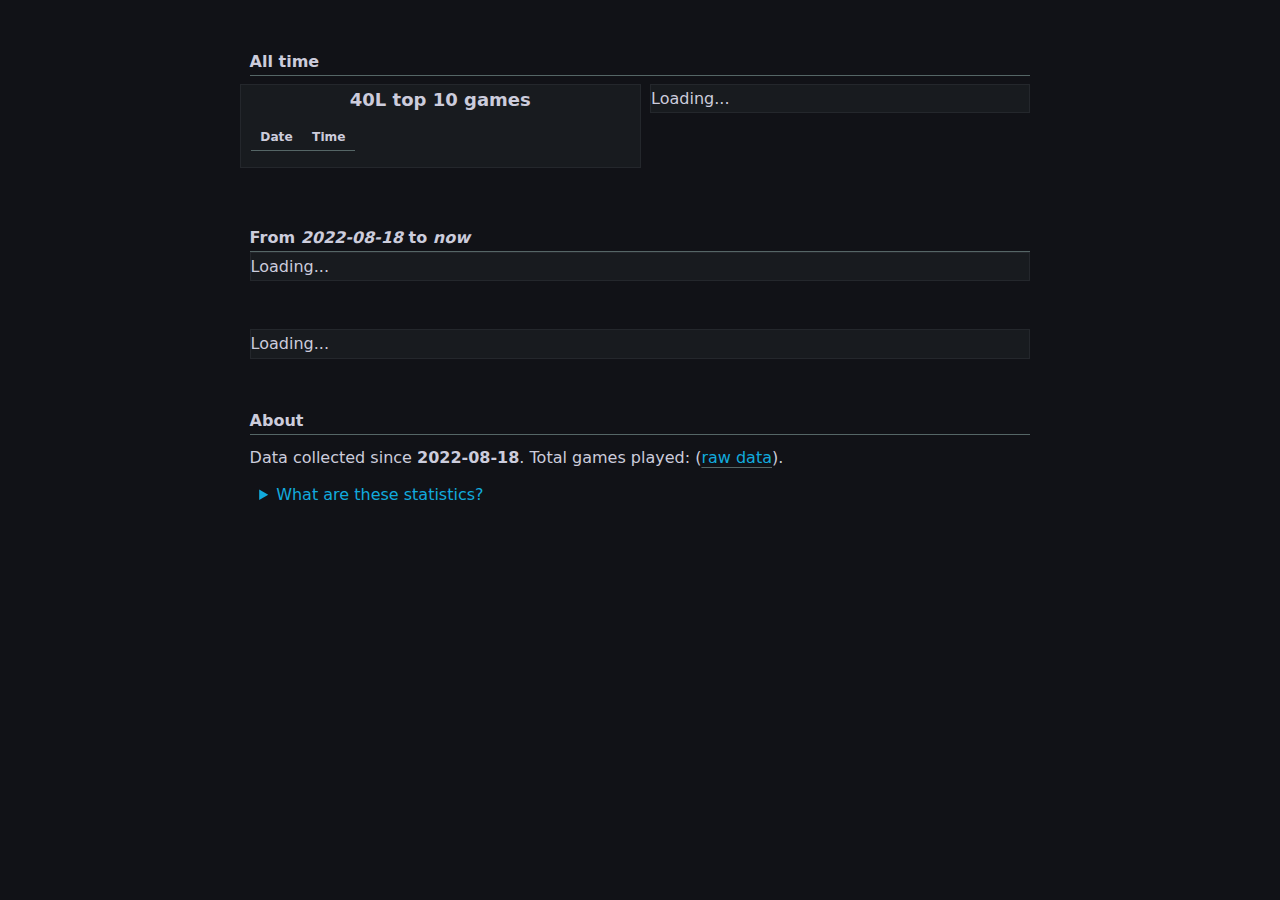
==== index.html @ 2da779eb "Add headers" ====
<html data-theme="dark">
  <head>
    <meta charset="utf-8">
    <meta name="viewport" content="width=device-width, initial-scale=1">
    <meta name="description" content="My personal Tetris statistics">
    <title>Tetris stats</title>
    <link rel="stylesheet" href="css/classless.css">
    <link rel="stylesheet" href="css/app.css">
    <link rel="stylesheet" href="css/uPlot.min.css">
    <script src="js/uPlot.iife.min.js"></script>
    <script src="js/papaparse.min.js"></script>
    <script src="js/app.js"></script>
    <script>
      onDocumentReady(main)
    </script>
  </head>
  <body>
    <main>
      <div class="header">
        <strong>All time</strong>
        <hr/>
      </div>

      <div class="row">
        <div class="col top-10-table-container panel">
          <div class="u-title">40L top 10 games</div>
          <table id="top-10-table">
            <thead> <tr> <th>Date</th> <th>Time</th> </tr> </thead>
            <tbody>
            </tbody>
          </table>
        </div>

        <div class="col">
          <div id="40l-personal-bests-container" class="panel">Loading...</div>
        </div>
      </div>

      <div class="header">
        <strong>From <em>2022-08-18</em> to <em>now</em></strong>
        <hr/>
      </div>

      <div id="40l-over-time-container" class="panel">Loading...</div>

      <div id="40l-performance-distribution-container" class="panel">Loading...</div>

      <div class="header">
        <strong>About</strong>
        <hr/>
      </div>
      <p>Data collected since <strong>2022-08-18</strong>. Total games played: <strong><span id="total-games-played"></span></strong> (<a href="/recent">raw data</a>).</p>

      <details>
        <summary>What are these statistics?</summary>
        <p>This page shows my Tetris statistics. I mainly play on <a href="https://tetr.io">tetr.io</a> and my profile can be found <a href="https://ch.tetr.io/u/wqwqwq">here</a>. The data on this page is collected by <a href="https://github.com/benjaminheng/tetrio-metrics">tetrio-metrics</a>, a program I wrote. I use this data to visualize my improvement over time.</p>
        <p>40L, also known as a 40 line sprint, is a game mode in Tetris where
        the goal is to clear 40 lines as fast as possible. The 40L game mode is
        commonly used as a measure of a player's speed.</p>
      </details>
    </main>
  </body>
</html>
---- css/classless.css ----
/* Classless.css v1.0

Table of Contents:
 1. Theme Settings
 2. Reset
 3. Base Style
 4. Extras  (remove unwanted)
 5. Classes  (remove unwanted)
*/

/* 1. Theme Settings ––––––––––––––––––––-–––––––––––––– */


:root, html[data-theme='light'] {
	--rem: 12pt;
	--width: 50rem;
	--navpos: absolute;  /* fixed | absolute */
	--font-p: 1em/1.7  'Open Sans', 'DejaVu Sans', FreeSans, Helvetica, sans-serif;
	--font-h: .9em/1.5 'Open Sans', 'DejaVu Sans', FreeSans, Helvetica, sans-serif;
	--font-c: .9em/1.4 'DejaVu Sans Mono', monospace;
	--border: 1px solid var(--cmed);
	--ornament: "‹‹‹ ›››";
	/* foreground   | background color */
	--cfg:   #433;    --cbg:    #fff;
	--cdark: #888;    --clight: #f5f6f7;
	--cmed:  #d1d1d1;
	--clink: #07c;
	--cemph: #088;    --cemphbg: #0881;
}


/* 2. Reset –––––––––––––––––––––––––––––––––––––––––––– */

/* reset block elements  */
* { box-sizing: border-box; border-spacing: 0; margin: 0; padding: 0;}
header, footer, figure, table, video, details, blockquote,
ul, ol, dl, fieldset, pre, pre > code, caption {
	display: block;
	margin: 0.5rem 0rem 1rem;
	width: 100%;
	overflow: auto hidden;
	text-align: left;
}
video, summary, input, select { outline:none; }

/* reset clickable things  (FF Bug: select:hover prevents usage) */
a, button, select, summary { color: var(--clink); cursor: pointer; }


/* 3. Base Style ––––––––––––––––––––––––––––––––––––––– */
html { font-size: var(--rem); background: var(--cbg); }
body {
	position: relative;
	margin: auto;
	max-width: var(--width);
	font: var(--font-p);
	color: var(--cfg);
	padding: 3.0rem 0.6rem 0;
	overflow-x: hidden;
}
body > footer { margin: 10rem 0rem 0rem; font-size: 90%; }
p { margin: .6em 0; }

/* links */
a[href]{ text-decoration: underline solid var(--cmed); text-underline-position: under; }
a[href^="#"] {text-decoration: none; }
a:hover, button:not([disabled]):hover, summary:hover {
	filter: brightness(92%); color: var(--cemph); border-color: var(--cemph);
}

/* lists */
ul, ol, dl { margin: 1rem 0; padding: 0 0 0 2em; }
li:not(:last-child), dd:not(:last-child) { margin-bottom: 0.5rem; }
dt { font-weight: bold; }

/* headings */
h1, h2, h3, h4, h5 { margin: 1.5em 0 .5rem; font: var(--font-h); line-height: 1.2em; clear: both; }
h1+h2, h2+h3, h3+h4, h4+h5 { margin-top: .5em; padding-top: 0; }  /* non-clashing headings */
h1 { font-size: 2.2em; font-weight: 300; }
h2 { font-size: 2.0em; font-weight: 300; font-variant: small-caps; }
h3 { font-size: 1.5em; font-weight: 400; }
h4 { font-size: 1.1em; font-weight: 700; }
h5 { font-size: 1.2em; font-weight: 400; color: var(--cfg); }
h6 { font-size: 1.0em; font-weight: 700; font-style: italic; display: inline; }
h6 + p { display: inline; }

/* tables */
td, th {
  padding: 0.5em 0.8em;
  text-align: right;
  border-bottom: 0.1rem solid var(--cmed);
  white-space: nowrap;
  font-size: 95%;
}
thead th[colspan] { padding: .2em 0.8em; text-align: center; }
thead tr:not(:only-child) td { padding: .2em 0.8em; }
thead+tbody tr:first-child td { border-top: 0.1rem  solid var(--cdark);  }
td:first-child, th:first-child { text-align: left; }
tr:hover{ background-color: var(--clight); }
table img { display: block; }

/* figures */
img, svg { max-width: 100%; vertical-align: text-top; object-fit: cover; }
p>img:not(:only-child) { float: right; margin: 0 0 .5em .5em; }
figure > img { display: inline-block; width: auto; }
figure > img:only-of-type, figure > svg:only-of-type { max-width: 100%; display: block; margin: 0 auto 0.4em; }
figcaption, caption { font: var(--font-h); color: var(--cdark); width: 100%; }
figcaption > *:first-child, caption > *:first-child { display: inline-block; margin: 0; }
figure > *:not(:last-child) { margin-bottom: 0.4rem; }

/* code */
pre > code {
  margin: 0;
  position: relative;
  padding: 0.8em;
  border-left: .4rem solid var(--cemph);
}
code, kbd, samp {
	padding: 0.2em;
	font: var(--font-c);
	background: var(--clight);
	border-radius: 4px;
}
kbd { border: 1px solid var(--cmed); }

/* misc */
blockquote { border-left: 0.4rem solid var(--cmed); padding: 0 0 0 1rem;  }
time{ color: var(--cdark); }
hr { border: 0; border-top: 0.1rem solid var(--cmed); }
nav { width: 100%; background-color: var(--clight); }
::selection, mark { background: var(--clink); color: var(--cbg); }


/* 4. Extra Style –––––––––––––––––––––––––––––––––––––– */

/* Auto Numbering: figure/tables/headings/cite */
article { counter-reset: h2 0 h3 0 tab 0 fig 0 lst 0 ref 0 eq 0; }
article figure figcaption:before {
	color: var(--cemph);
	counter-increment: fig;
	content: "Figure " counter(fig) ": ";
}

/* subfigures */
figure { counter-reset: subfig 0 }
article figure figure { counter-reset: none; }
article figure > figure { display: inline-grid; width: auto; }
figure > figure:not(:last-of-type) { padding-right: 1rem; }
article figure figure figcaption:before {
	counter-increment: subfig 1;
	content: counter(subfig, lower-alpha) ": ";
}

/* listings */
article figure pre + figcaption:before {
	counter-increment: lst 1;
	content: "Listing " counter(lst) ": ";
}

/* tables */
figure > table:only-of-type { display: table; margin: 0.5em auto !important; width: fit-content; }
article figure > table caption { display: table-caption; caption-side: bottom; }
article figure > table + figcaption:before,
article table caption:before {
	color: var(--cemph);
	counter-increment: tab 1;
	content: "Table " counter(tab) ": ";
}

/* headings */
article h2, h3 { position: relative; }
article h2:before,
article h3:before {
	display: inline-block;
	position: relative;
	font-size: 0.6em;
	text-align: right;
	vertical-align: baseline;
	left: -1rem;
	width: 2.5em;
	margin-left: -2.5em;
}
article h1 { counter-set: h2; }
article h2:before { counter-increment: h2; content: counter(h2) ". "; counter-set: h3; }
article h3:before { counter-increment: h3; content: counter(h2) "." counter(h3) ". ";}
@media (max-width: 60rem) { h2:before, h3:before { display: none; } }

/* tooltip + citation */
article p>cite:before {
	padding: 0 .5em 0 0;
	counter-increment: ref; content: " [" counter(ref) "] ";
	vertical-align: super; font-size: .6em;
}
article p>cite > *:only-child { display: none; }
article p>cite:hover > *:only-child,
[data-tooltip]:hover:before {
	display: inline-block; z-index: 40;
	white-space: pre-wrap;
	position: absolute; left: 1rem; right: 1rem;
	padding: 1em 2em;
	text-align: center;
	transform:translateY( calc(-100%) );
	content: attr(data-tooltip);
	color: var(--cbg);
	background-color: var(--cemph);
	box-shadow: 0 2px 10px 0 black;
}
[data-tooltip], article p>cite:before { 
	color: var(--clink);
	border: .8rem solid transparent; margin: -.8rem;
}
abbr[title], [data-tooltip] { cursor: help; }

/* navbar */
nav+* { margin-top: 3rem; }
body>nav, header nav {
	position: var(--navpos);
	top: 0; left: 0; right: 0;
	z-index: 41;
	box-shadow: 0vw -50vw 0 50vw var(--clight), 0 calc(-50vw + 2px) 4px 50vw var(--cdark);
}
nav ul { list-style-type: none; }
nav ul:first-child { margin: 0; padding: 0; overflow: visible; }
nav ul:first-child > li {
	display: inline-block;
	margin: 0;
	padding: 0.8rem .6rem;
}
nav ul > li > ul {
	display: none;
	width: auto;
	position: absolute;
	margin: 0.5rem 0;
	padding: 1rem 2rem;
	background-color: var(--clight);
	border: var(--border);
	border-radius: 4px;
	z-index: 42;
}
nav ul > li > ul > li { white-space: nowrap; }
nav ul > li:hover > ul { display: block; }
@media (max-width: 40rem) {
	nav ul:first-child > li:first-child:after { content: " \25BE"; }
	nav ul:first-child > li:not(:first-child):not(.sticky) { display: none; }
	nav ul:first-child:hover > li:not(:first-child):not(.sticky) { display: block; float: none !important; }
}

/* details/cards */
summary>* { display: inline; }
.card, details {
	display: block;
	margin: 0.5rem 0rem 1rem;
	padding: 0 .6rem;
	border-radius: 4px;
	overflow: hidden;
}
.card, details[open] { outline: 1px solid var(--cmed); }
.card>img:first-child { margin: -3px -.6rem; max-width: calc(100% + 1.2rem); }
summary:hover, details[open] summary, .card>p:first-child {
	box-shadow: inset 0 0 0 2em var(--clight), 0 -.8rem 0 .8rem var(--clight); 
}
.hint { --cmed: var(--cemph); --clight: var(--cemphbg); background-color: var(--clight); }
.warn { --cmed: #c11; --clight: #e221; background-color: var(--clight); }

/* big first letter */
article > section:first-of-type > h2:first-of-type + p:first-letter,
article > h2:first-of-type + p:first-letter, .lettrine {
	float: left;
	font-size: 3.5em;
	padding: 0.1em 0.1em 0 0;
	line-height: 0.68em;
	color: var(--cemph);
}

/* ornaments */
section:after {
	display: block;
	margin: 1em 0;
	color: var(--cmed);
	text-align: center;
	font-size: 1.5em;
	content: var(--ornament);
}

/* side menu (aside is not intended for use in a paragraph!) */
main aside {
	position: absolute;
	width: 8rem;      right: -8.6rem;
	font-size: 0.8em; line-height: 1.4em;
}
@media (max-width: 70rem) { main aside { display: none; } }

/* forms and inputs  */
textarea, input:not([type=range]), button, select {
	font: var(--font-h);
	border-radius: 4px;
	border: 1.5px solid var(--cmed);
	padding: 0.4em 0.8em;
}
fieldset select, input:not([type=checkbox]):not([type=radio]) {
	display: block;
	width: 100%;
	margin: 0 0 1rem;
}
button, select {
	font-weight: bold;
	background-color: var(--clight);
	margin: .5em;
	border: 1.5px solid var(--clink);
}
button { padding: 0.4em 1em; font-size: 85%; letter-spacing: 0.1em; }
button[disabled]{ color: var(--cdark); border-color: var(--cmed); }
fieldset { border-radius: 4px; border: var(--border); padding: .5em 1em;}
textarea:hover, input:not([type=checkbox]):not([type*='ra']):hover, select:hover{
  border: 1.5px solid var(--cemph);
}
textarea:focus, input:not([type=checkbox]):not([type*='ra']):focus{
	border: 1.5px solid var(--clink);
	box-shadow: 0 0 5px var(--clink);
}
p>button { padding: 0 .5em; margin: 0 .5em; }
p>select { padding: 0;      margin: 0 .5em; }


/* 5. Bootstrap-compatible classes ––––––––––––––––––––– */

/* grid */
.row { display: flex; margin:  0.5rem -0.6rem; align-items: stretch; }
.row [class*="col"] { padding: 0  0.6rem; }
.row .col   { flex: 1 1 100%; }
.row .col-2 { flex: 0 0 16.66%; max-width: 16.66%;}
.row .col-3 { flex: 0 0 25%; max-width: 25%;}
.row .col-4 { flex: 0 0 33.33%; max-width: 33.33%; }
.row .col-5 { flex: 0 0 41.66%; max-width: 41.66%; }
.row .col-6 { flex: 0 0 50%; max-width: 50%; }
@media (max-width: 40rem) { .row { flex-direction: column; } }

/* align */
.text-left   { text-align: left; }
.text-right  { text-align: right; }
.text-center { text-align: center; }
.float-left  { float: left !important; }
.float-right { float: right !important; }
.clearfix    { clear: both; }

/* colors */
.text-black    { color: #000; }
.text-white    { color: #fff; }
.text-primary  { color: var(--cemph); }
.text-secondary{ color: var(--cdark); }
.bg-white    { background-color: #fff; }
.bg-light    { background-color: var(--clight); }
.bg-primary  { background-color: var(--cemph); }
.bg-secondary{ background-color: var(--cmed); }

/* margins */
.mx-auto { margin-left: auto; margin-right: auto; }
.m-0 { margin: 0 !important; }
.m-1, .mx-1, .mr-1 { margin-right:  1.0rem !important; }
.m-1, .mx-1, .ml-1 { margin-left:   1.0rem !important; }
.m-1, .my-1, .mt-1 { margin-top:    1.0rem !important; }
.m-1, .my-1, .mb-1 { margin-bottom: 1.0rem !important; }

/* pading */
.p-0 { padding: 0 !important; }
.p-1, .px-1, .pr-1 { padding-right:  1.0rem !important; }
.p-1, .px-1, .pl-1 { padding-left:   1.0rem !important; }
.p-1, .py-1, .pt-1 { padding-top:    1.0rem !important; }
.p-1, .py-1, .pb-1 { padding-bottom: 1.0rem !important; }

/* be print-friendly */
@media print { 
	@page { margin: 1.5cm 2cm; } 
	html {font-size: 9pt!important; } 
	body { max-width: 27cm; }
	p { orphans: 2; widows: 2; }
	caption, figcaption { page-break-before: avoid; }
	h2, h3, h4, h5 { page-break-after: avoid;}
	.noprint, body>nav, section:after { display: none; }
	.row { flex-direction: row; }
}
---- css/app.css ----
html[data-theme='dark'] {
	/* foreground   | background color */
	--cfg:   #ccccdc; --cbg:    #111217;
	--cdark: #999;    --clight: #333;
	--cmed:  #566;
	--clink: #1ad;
	--cemph: #0b9;    --cemphbg: #0b91;
}

.panel {
    background-color: #181b1f;
    border: 1px solid #ccccdc12;
    margin-bottom: 3rem;
}

#top-10-table {
    font-size: 0.8em;
}

.top-10-table-container > h4 {
    margin-top: 0.2em;
}

main {
    margin-bottom: 5rem;
}

body > nav {
    box-shadow: none;
}
---- css/uPlot.min.css ----
.uplot, .uplot *, .uplot *::before, .uplot *::after {box-sizing: border-box;}.uplot {font-family: system-ui, -apple-system, "Segoe UI", Roboto, "Helvetica Neue", Arial, "Noto Sans", sans-serif, "Apple Color Emoji", "Segoe UI Emoji", "Segoe UI Symbol", "Noto Color Emoji";line-height: 1.5;width: min-content;}.u-title {text-align: center;font-size: 18px;font-weight: bold;}.u-wrap {position: relative;user-select: none;}.u-over, .u-under {position: absolute;}.u-under {overflow: hidden;}.uplot canvas {display: block;position: relative;width: 100%;height: 100%;}.u-axis {position: absolute;}.u-legend {font-size: 14px;margin: auto;text-align: center;}.u-inline {display: block;}.u-inline * {display: inline-block;}.u-inline tr {margin-right: 16px;}.u-legend th {font-weight: 600;}.u-legend th > * {vertical-align: middle;display: inline-block;}.u-legend .u-marker {width: 1em;height: 1em;margin-right: 4px;background-clip: padding-box !important;}.u-inline.u-live th::after {content: ":";vertical-align: middle;}.u-inline:not(.u-live) .u-value {display: none;}.u-series > * {padding: 4px;}.u-series th {cursor: pointer;}.u-legend .u-off > * {opacity: 0.3;}.u-select {background: rgba(0,0,0,0.07);position: absolute;pointer-events: none;}.u-cursor-x, .u-cursor-y {position: absolute;left: 0;top: 0;pointer-events: none;will-change: transform;z-index: 100;}.u-hz .u-cursor-x, .u-vt .u-cursor-y {height: 100%;border-right: 1px dashed #607D8B;}.u-hz .u-cursor-y, .u-vt .u-cursor-x {width: 100%;border-bottom: 1px dashed #607D8B;}.u-cursor-pt {position: absolute;top: 0;left: 0;border-radius: 50%;border: 0 solid;pointer-events: none;will-change: transform;z-index: 100;/*this has to be !important since we set inline "background" shorthand */background-clip: padding-box !important;}.u-axis.u-off, .u-select.u-off, .u-cursor-x.u-off, .u-cursor-y.u-off, .u-cursor-pt.u-off {display: none;}
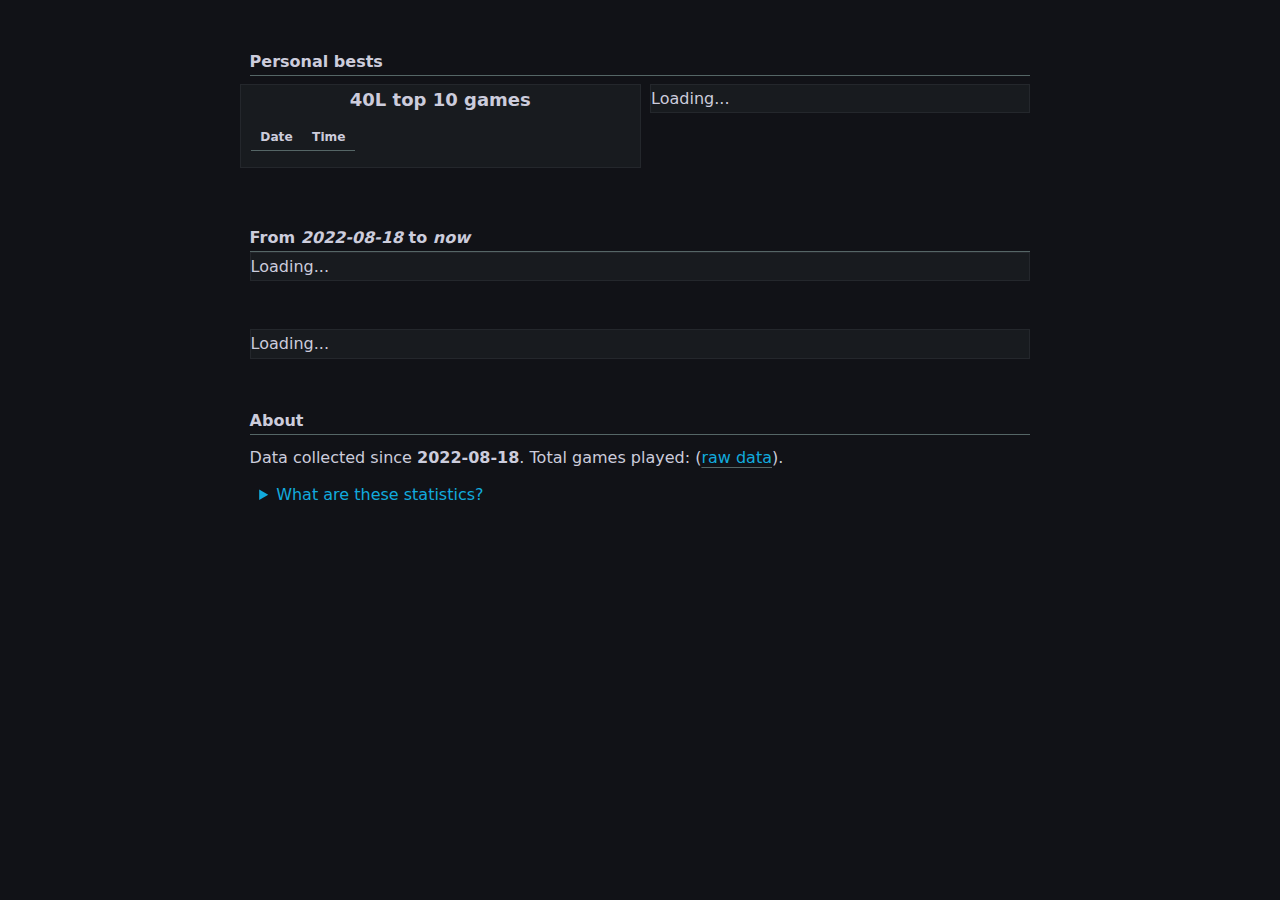
==== commit d76e5d84: "Rename header" ====
--- a/index.html
+++ b/index.html
@@ -17,7 +17,7 @@
   <body>
     <main>
       <div class="header">
-        <strong>All time</strong>
+        <strong>Personal bests</strong>
         <hr/>
       </div>
 
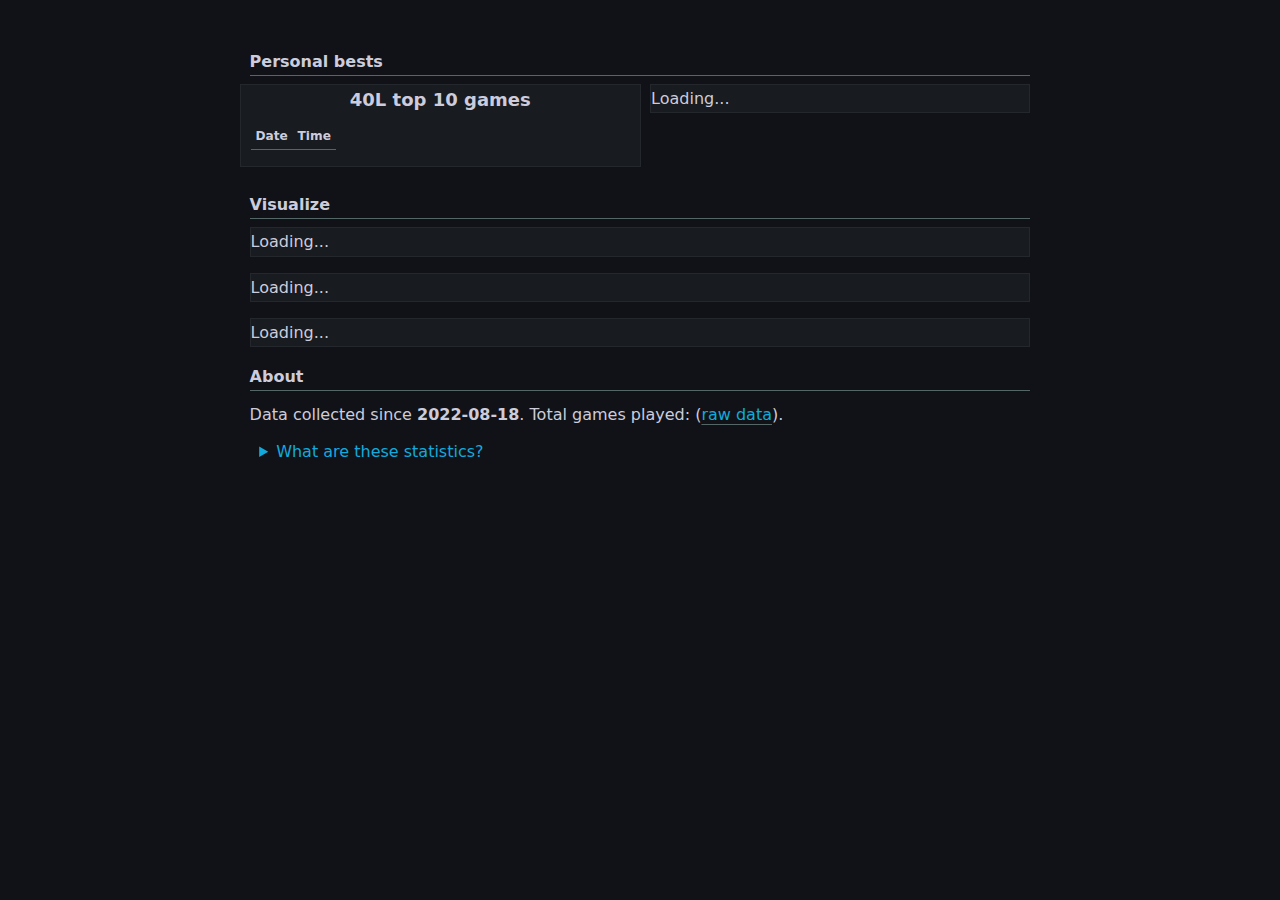
==== commit f8fb0791: "Add percentiles over time graph" ====
--- a/index.html
+++ b/index.html
@@ -1,3 +1,4 @@
+<!DOCTYPE html>
 <html data-theme="dark">
   <head>
     <meta charset="utf-8">
@@ -37,13 +38,15 @@
       </div>
 
       <div class="header">
-        <strong>From <em>2022-08-18</em> to <em>now</em></strong>
+        <strong>Visualize</strong>
         <hr/>
       </div>
 
       <div id="40l-over-time-container" class="panel">Loading...</div>
 
       <div id="40l-performance-distribution-container" class="panel">Loading...</div>
+
+      <div id="40l-percentiles-over-time-container" class="panel">Loading...</div>
 
       <div class="header">
         <strong>About</strong>
--- a/css/app.css
+++ b/css/app.css
@@ -10,7 +10,7 @@
 .panel {
     background-color: #181b1f;
     border: 1px solid #ccccdc12;
-    margin-bottom: 3rem;
+    margin-bottom: 1rem;
 }
 
 #top-10-table {
@@ -21,6 +21,10 @@
     margin-top: 0.2em;
 }
 
+.header {
+    margin-bottom: 0.5rem;
+}
+
 main {
     margin-bottom: 5rem;
 }
@@ -28,3 +32,7 @@
 body > nav {
     box-shadow: none;
 }
+
+table td, table th {
+    padding: 0.2em 0.4em;
+}
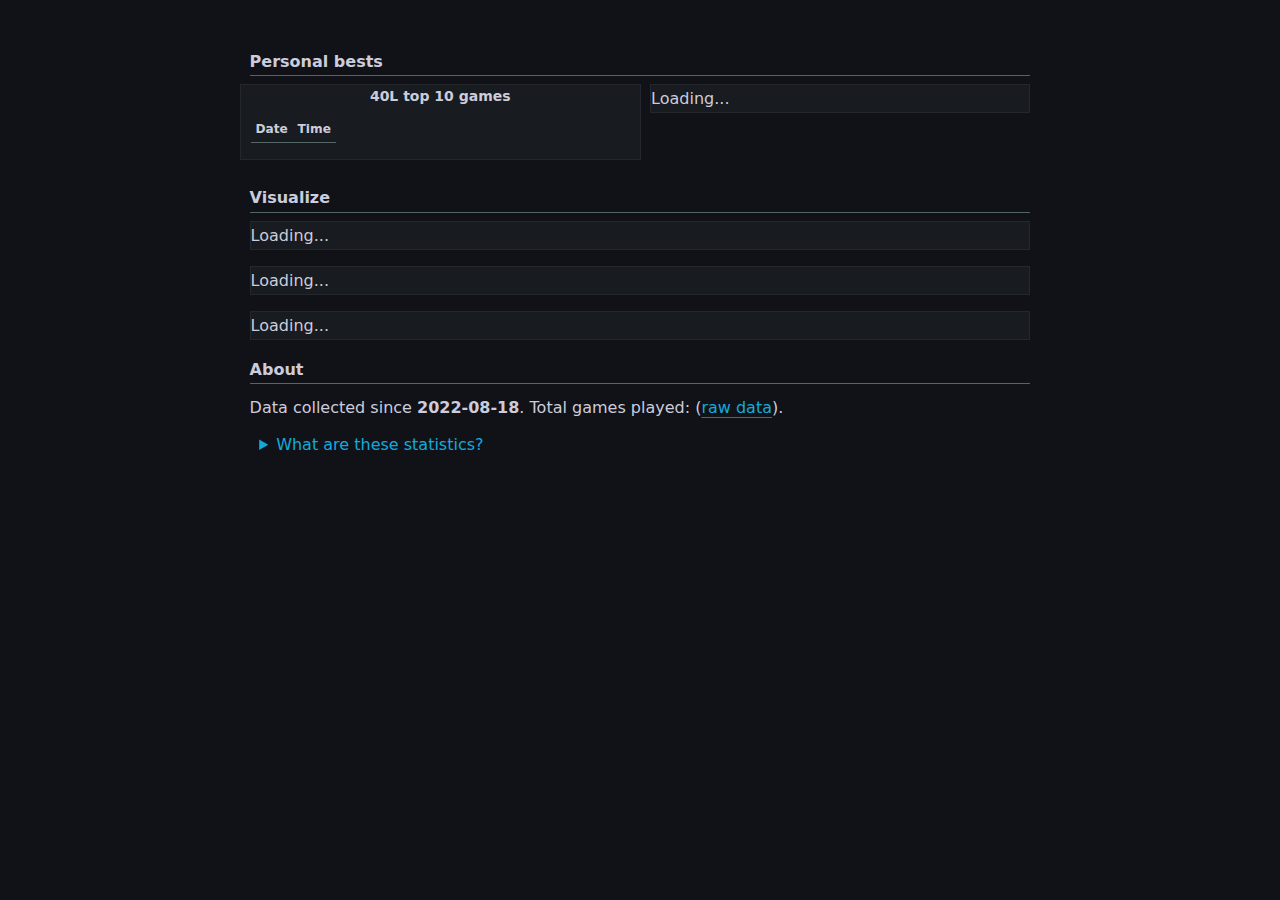
==== commit d6b9fbaa: "Switch percentile graph to be over games played" ====
--- a/index.html
+++ b/index.html
@@ -6,8 +6,8 @@
     <meta name="description" content="My personal Tetris statistics">
     <title>Tetris stats</title>
     <link rel="stylesheet" href="css/classless.css">
+    <link rel="stylesheet" href="css/uPlot.min.css">
     <link rel="stylesheet" href="css/app.css">
-    <link rel="stylesheet" href="css/uPlot.min.css">
     <script src="js/uPlot.iife.min.js"></script>
     <script src="js/papaparse.min.js"></script>
     <script src="js/app.js"></script>
@@ -46,7 +46,7 @@
 
       <div id="40l-performance-distribution-container" class="panel">Loading...</div>
 
-      <div id="40l-percentiles-over-time-container" class="panel">Loading...</div>
+      <div id="40l-percentiles-over-games-played-container" class="panel">Loading...</div>
 
       <div class="header">
         <strong>About</strong>
--- a/css/app.css
+++ b/css/app.css
@@ -36,3 +36,8 @@
 table td, table th {
     padding: 0.2em 0.4em;
 }
+
+/* uPlot title */
+.u-title {
+    font-size: 14px;
+}
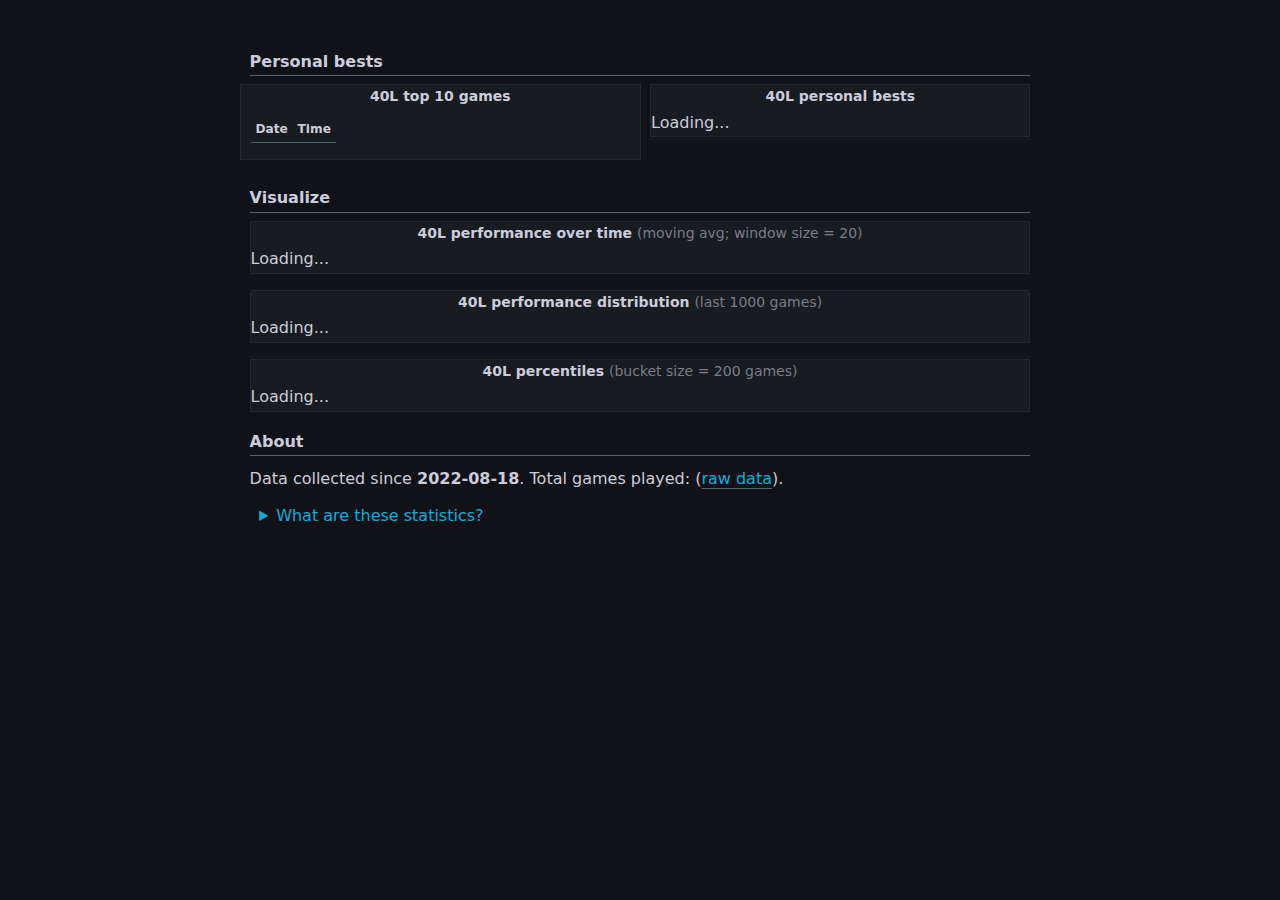
==== commit f2e27061: "Smooth performance chart" ====
--- a/index.html
+++ b/index.html
@@ -33,7 +33,10 @@
         </div>
 
         <div class="col">
-          <div id="40l-personal-bests-container" class="panel">Loading...</div>
+          <div id="chart-40l-personal-bests-container" class="panel">
+            <div class="u-title">40L personal bests</div>
+            <span class="loading">Loading...</span>
+          </div>
         </div>
       </div>
 
@@ -42,11 +45,29 @@
         <hr/>
       </div>
 
-      <div id="40l-over-time-container" class="panel">Loading...</div>
+      <div id="chart-40l-over-time-container" class="panel">
+        <div class="u-title">
+          40L performance over time
+          <span class="title-subtext">(moving avg; window size = 20)</span>
+        </div>
+        <span class="loading">Loading...</span>
+      </div>
 
-      <div id="40l-performance-distribution-container" class="panel">Loading...</div>
+      <div id="chart-40l-performance-distribution-container" class="panel">
+        <div class="u-title">
+          40L performance distribution
+          <span class="title-subtext">(last 1000 games)</span>
+        </div>
+        <span class="loading">Loading...</span>
+      </div>
 
-      <div id="40l-percentiles-over-games-played-container" class="panel">Loading...</div>
+      <div id="chart-40l-percentiles-over-games-played-container" class="panel">
+        <div class="u-title">
+          40L percentiles
+          <span class="title-subtext">(bucket size = 200 games)</span>
+        </div>
+        <span class="loading">Loading...</span>
+      </div>
 
       <div class="header">
         <strong>About</strong>
--- a/css/app.css
+++ b/css/app.css
@@ -41,3 +41,8 @@
 .u-title {
     font-size: 14px;
 }
+
+.u-title > .title-subtext {
+    font-weight: 400;
+    color: #ccccdc90;
+}
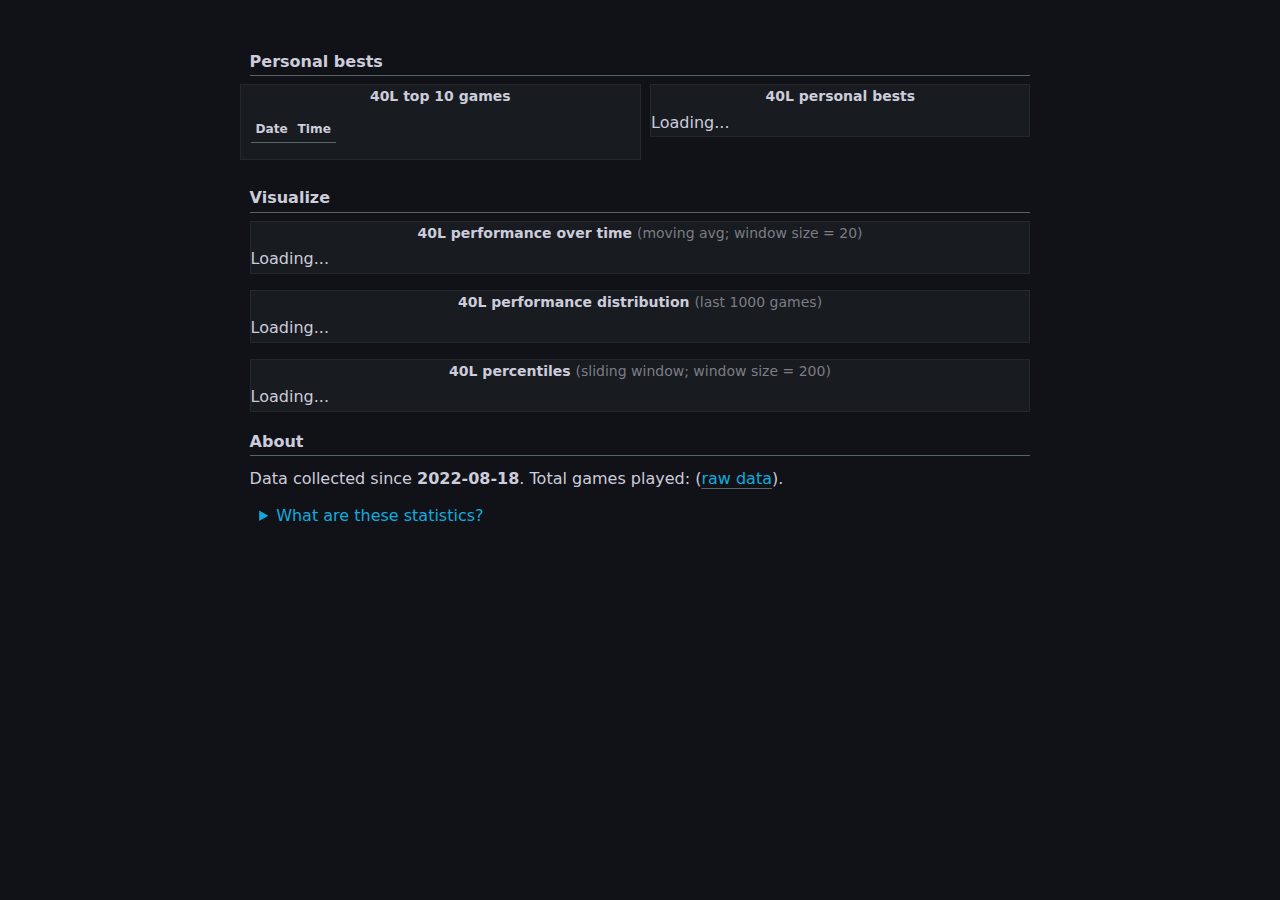
==== commit 3744254e: "Update percentile graph subheader" ====
--- a/index.html
+++ b/index.html
@@ -64,7 +64,7 @@
       <div id="chart-40l-percentiles-over-games-played-container" class="panel">
         <div class="u-title">
           40L percentiles
-          <span class="title-subtext">(bucket size = 200 games)</span>
+          <span class="title-subtext">(sliding window; window size = 200)</span>
         </div>
         <span class="loading">Loading...</span>
       </div>
@@ -77,7 +77,7 @@
 
       <details>
         <summary>What are these statistics?</summary>
-        <p>This page shows my Tetris statistics. I mainly play on <a href="https://tetr.io">tetr.io</a> and my profile can be found <a href="https://ch.tetr.io/u/wqwqwq">here</a>. The data on this page is collected by <a href="https://github.com/benjaminheng/tetrio-metrics">tetrio-metrics</a>, a program I wrote. I use this data to visualize my improvement over time.</p>
+        <p>This page shows my Tetris statistics. I mainly play on <a href="https://tetr.io">tetr.io</a> and my profile can be found <a href="https://ch.tetr.io/u/wqwqwq">here</a>. The data on this page is collected by <a href="https://github.com/benjaminheng/tetrio-metrics">tetrio-metrics</a>, a program I wrote. The website source code is available <a href="https://github.com/benjaminheng/tetrio-metrics-web">here</a>. I use this data to visualize my improvement over time.</p>
         <p>40L, also known as a 40 line sprint, is a game mode in Tetris where
         the goal is to clear 40 lines as fast as possible. The 40L game mode is
         commonly used as a measure of a player's speed.</p>
--- a/css/app.css
+++ b/css/app.css
@@ -25,6 +25,13 @@
     margin-bottom: 0.5rem;
 }
 
+/* center the table instead of left-aligning */
+#recent-games-table {
+    display: table;
+    margin: auto;
+    width: 0;
+}
+
 main {
     margin-bottom: 5rem;
 }
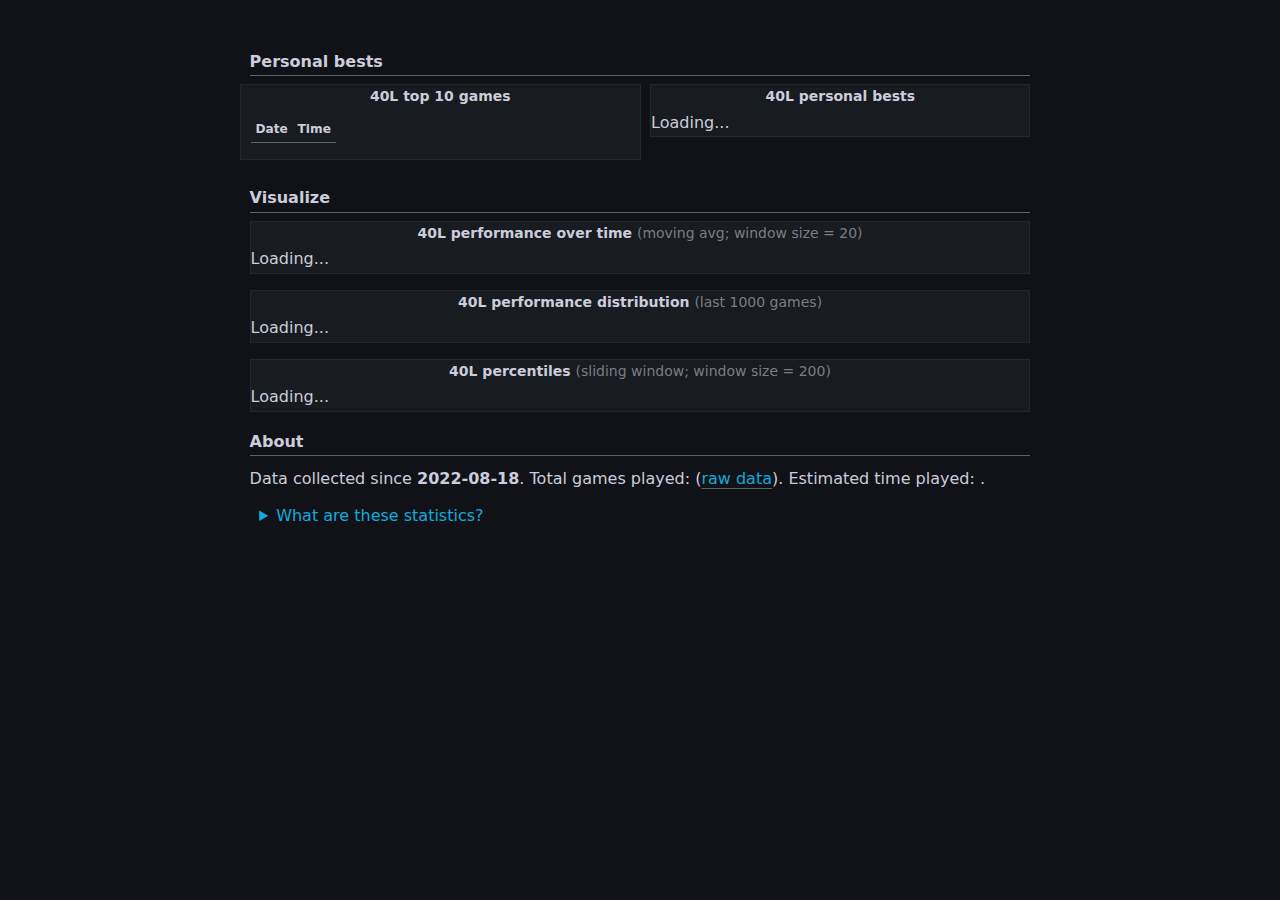
==== commit f5ab345f: "Calculate estimated time played" ====
--- a/index.html
+++ b/index.html
@@ -73,7 +73,11 @@
         <strong>About</strong>
         <hr/>
       </div>
-      <p>Data collected since <strong>2022-08-18</strong>. Total games played: <strong><span id="total-games-played"></span></strong> (<a href="/recent">raw data</a>).</p>
+      <p>
+      Data collected since <strong>2022-08-18</strong>.
+      Total games played: <strong><span id="total-games-played"></span></strong> (<a href="/recent">raw data</a>).
+      Estimated time played: <strong><span id="estimated-time-played"></span></strong>.
+      </p>
 
       <details>
         <summary>What are these statistics?</summary>
